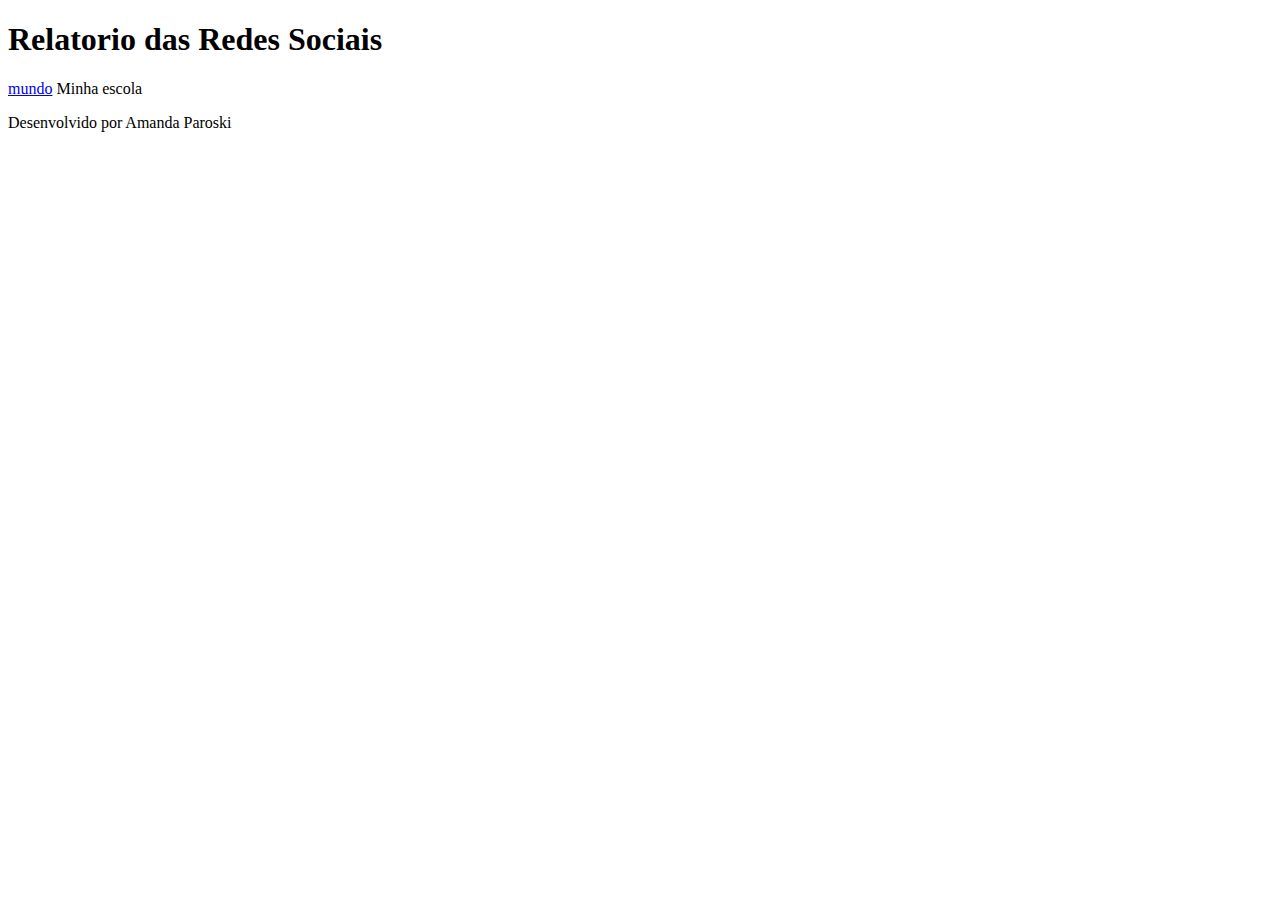
==== index.html @ 2b956c8e "..." ====
<!DOCTYPE html>
<html lang="pt-br">
<head>
    <meta charset="UTF-8">
    <meta name="viewport" content="width=device-width, initial-scale=1.0">
    <title>Redes Sociais</title>
    <link rel="stylesheet" href="redessociais/style.css">
</head>
<body>

    <header>
        <h1>Relatorio das Redes Sociais</h1>
        <nav>
            <a href="index.html">mundo</a>
            <a hre="#">Minha escola</a>
        </nav>
    </header>

    <main class="graficos-section">
        <section id="graficos-container" class="graficos-container">
            <!--crie os graficos aqui-->
        </section>
    </main>

    </main>
    <footer>
        <p>Desenvolvido por Amanda Paroski</p>
    </footer>
    
</body>
</html>
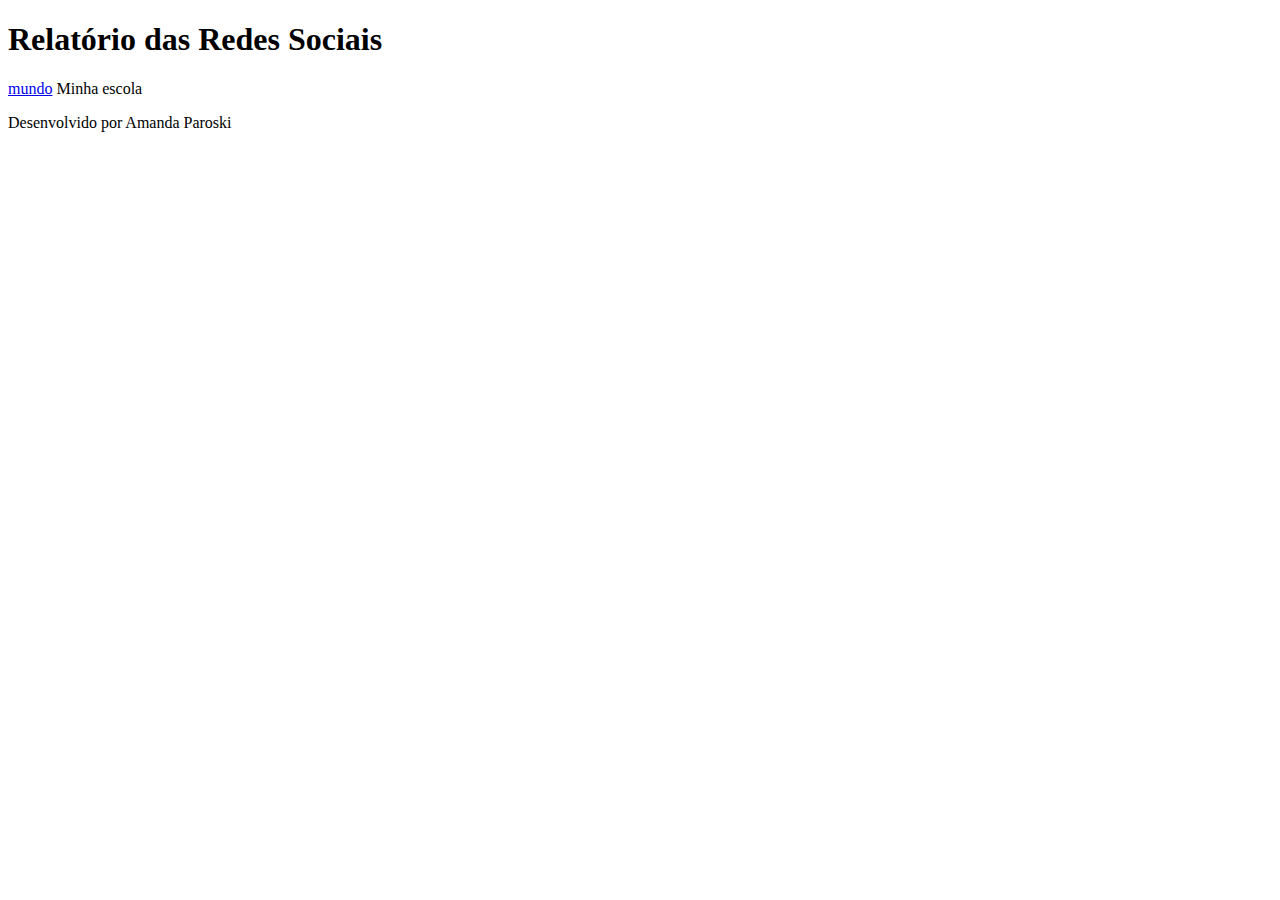
==== commit c7db1c02: ".." ====
--- a/index.html
+++ b/index.html
@@ -9,7 +9,7 @@
 <body>
 
     <header>
-        <h1>Relatorio das Redes Sociais</h1>
+        <h1>Relatório das Redes Sociais</h1>
         <nav>
             <a href="index.html">mundo</a>
             <a hre="#">Minha escola</a>
